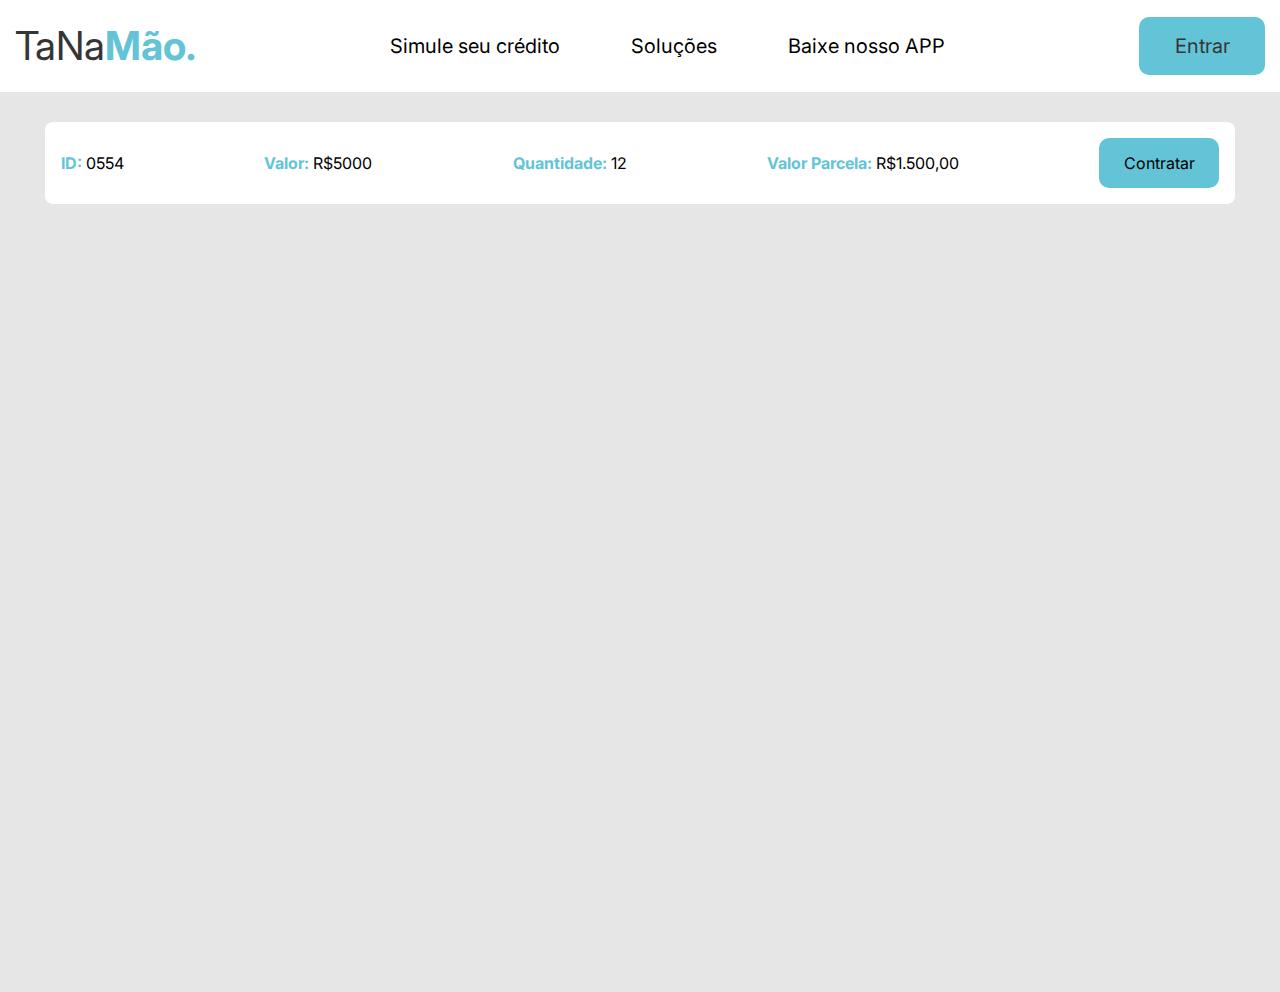
==== guardar.html @ 36333cf7 "js 70%" ====
<!DOCTYPE html>
<html lang="pt-br">
  <head>
    <meta charset="UTF-8" />
    <meta name="viewport" content="width=device-width, initial-scale=1.0" />
    <title>Aqui, o poder está na sua mão!</title>
    <link rel="stylesheet" href="style.css" />
  </head>
  <body>
    <header >
        <a href="index.html"><div class="logo">TaNa<strong>Mão.</strong></div></a>
        <ul>
          <a href="simulador.html"><li>Simule seu crédito</li></a>
          <a href="#"><li>Soluções</li></a>
          <a href="#"><li>Baixe nosso APP</li></a>
        </ul>
        <a href="#" class="btnLogin"><div >Entrar</div></a>
      </header>


      <section class="section-guardar">
        <div class="guardar-content container">
            <div class="card-guardar">
                <div class="id">
                    <p><strong>ID: </strong>0554</p>
                </div>

                <div class="valor">
                    <p><strong>Valor: </strong>R$5000</p>
                </div>

                <div class="quantidade">
                    <p><strong>Quantidade: </strong>12</p>
                </div>

                <div class="valorParcela">
                    <p><strong>Valor Parcela: </strong>R$1.500,00</p>
                </div>

                <button>Contratar</button>
            </div>
        </div>
      </section>





      



   
  </body>
</html>
---- style.css ----
@import url('https://fonts.googleapis.com/css2?family=Inter:ital,opsz,wght@0,14..32,100..900;1,14..32,100..900&display=swap');
* {
    margin: 0;
    padding: 0;
    box-sizing: border-box;
    font-family: "Inter", sans-serif;
  }
  
  html, body {
    height: 100%;
  }
  
  body {
    line-height: 1.5;
    -webkit-font-smoothing: antialiased;
    -moz-osx-font-smoothing: grayscale;
    
  }
  
  img, picture, video, canvas {
    display: block;
    max-width: 100%;
  }
  
  input, button, textarea, select {
    font: inherit;
  }
  
  a {
    text-decoration: none;
    color: inherit;
  }
  
  ul, ol {
    list-style: none;
  }
  
  :root{
    --colorAzulPrincipal: #62C4D6;
    --colorAzulSecundario: #03272E;
    --colorCinzaEscuro: #363535;
    --colorCinzaClaro: #E6E6E6;
    --colorBranco: #FFFFFF;
  }

  .container{
    width: 100%;
    max-width: 1358px;
    margin: 0 auto;
    padding: 0 15px;
  }

  h1{
    z-index: 999;
    font-size: 36px;
    font-weight: normal;
    line-height: normal;
  }

  h2{
    font-weight: normal;
    line-height: normal;
  }

  .color-azul{
    color: var(--colorAzulPrincipal);
  }

  header{
    height: 92px;
    width: 100%;
    max-width: 1516px;

    margin: 0 auto;
    padding: 0 15px;
    display: flex;
    justify-content: space-between;
    align-items: center;
    background-color: var(--colorBranco);
  }

  .logo{
    color: var(--colorCinzaEscuro);
    font-size: 40px;
  }
  strong{
    color: var(--colorAzulPrincipal);
    font-weight: bold;
  }

  ul{
    display: flex;
    justify-content: space-around;
    width: 50%;
  }

  li{
    font-size: 20px;
  }

  .btnLogin{
    font-size: 20px;
    color: var(--colorCinzaEscuro);
    background-color: var(--colorAzulPrincipal);
    padding: 14px 35.5px;
    border-radius: 10px;
    cursor: pointer;
  }

  button{
    background-color: var(--colorAzulPrincipal);
    border: none;
    border-radius: 10px;
    width: 80%;
    height: 50px;
    font-size: 16px;
    cursor: pointer;
  }

  .btnsimule{
    background-color: var(--colorAzulPrincipal);
    border: none;
    border-radius: 10px;
    width: 80%;
    height: 50px;
    font-size: 16px;
    cursor: pointer;
    display: flex;
    justify-content: center;
    align-items: center;
    text-align: center;
    margin: 0 auto;
  }
  

  .mainbg{
    height: 550px;
    background-color: var(--colorCinzaClaro);
    
    
  }
  .main{

    display: grid;
    grid-template-columns: 1fr 1.5fr 1fr;
    align-items: center;
    
    /* display: flex;
    align-items: center;
    flex-direction: row;
    justify-content: space-between; */

  }

.bannerHero{
    
    width: 780px;
}

  .simulador-box{
    z-index: 999;
    padding: 35px 0;
    width: 360px;
    height: 431px;
    display: flex;
    align-items: center;
    justify-content: space-around;
    flex-direction: column;
    background-color: var(--colorBranco);
    border-radius: 10px;
  }


.slider-container {
    display: flex;
    flex-direction: column;
    align-items: center;
    justify-content: space-between;
    height: 35%;
    
    margin: 20px;
  }
  

  input[type="range"] {
    width: 230px;
    appearance: none;
    background: var(--colorCinzaEscuro);
    height: 5px;
    border-radius: 5px;
    outline: none;
    cursor: pointer;
  }
  
  
  /* Valor do slider */
  #slider-value {
    font-size: 42.67px;
    color: var(--colorAzulPrincipal);
    
  }

  input[type="range"]::-webkit-slider-thumb {
    appearance: none;
    width: 57px;
    height: 57px;
    border-radius: 50%;
    background: var(--colorAzulPrincipal);
    cursor: pointer;
  }


  
  .soluction{
    margin-top: 200px;
    display: flex;
    flex-direction: row;
    align-items: center;
    justify-content: space-between;

  }
  
  .card-soluction{
    display: flex;
    flex-direction: column;
    align-items: center;
    justify-content: space-around;
    text-align: center;
    width: 352px;
    height: 207px;
    border: 1px solid var(--colorAzulSecundario);
    border-radius: 8px;
    padding: 30px;

  }

  .swal2-confirm .swal2-styled{
    background-color: var(--colorAzulSecundario);
  }

  .card-soluction h4{
    color: var(--colorAzulPrincipal);
    font-size: 24px;
  }

  .appContainer-bg{
    background-color: #03272E;

  }
  .appContainer{
    margin-top: 200px;
    display: flex;
    align-items: center;
    justify-content: center;
    height: 572.56px;
  }

  .appContainer .mobile{
    display: none;
  }

  .textoapp{
    color: var(--colorBranco);
    display: flex;
    flex-direction: column;
    justify-content: space-around;
  }

  .textoapp{
    h2, p{
      margin: 20px 0;
    }
    
  }

  footer{
    display: flex;
    flex-direction: row;
    justify-content: space-between;
    align-items: end;
    height: 300px;
    
  }


  footer .left{
    
    display: flex;
    flex-direction: column;
    margin-bottom: 20px;
  }

  footer .right{
    margin-bottom: 20px;
    
  }

  .sectionSimulador{
    background-color: var(--colorCinzaClaro);
  }
  .simulador{
    
    display: flex;
    width: 70vw;
    height: 100%;
    
    align-items: center;
    justify-content: space-between;

  
  }

  .simular{
    display: flex;

    height: 60px;
    width: 100%;
    border-radius: 10px;
    margin: 10px 0;
    padding: 5px 20px;
    justify-content: center;
    align-items: center;
    
  }

  /* .simulador-right .simulador-left{
    display: flex;
    flex-direction: row;
  } */

  

  .sectionSimulador h2{
    padding: 30px 0 0 0;
    text-align: center;
    color: var(--colorAzulPrincipal);
  }

  .sectionSimulador p{
    margin-top: 0px;
    text-align: center;
  }

 .simulador-right{
  
  margin: 80px 0;
  
 }

  .simulador-left{
    width: 65%;
    margin: 80px 0;
    
  }

  .simulador-input{
    display: flex;
    flex-direction: column;
    background-color: var(--colorBranco);
    height: 60px;
    border-radius: 10px;
    margin: 10px 0;
    padding: 5px 20px;
  
  }

  .simulador-input input{
    border: none;
    background-color: transparent;
    outline: none;
  }

  .simulador-input select{
    border: none;
    background-color: transparent;
    outline: none;
  }

  .simulador-input label{
    font-size: 12px;
    color: var(--colorCinzaEscuro);
  }

  .cardSimulador{
    z-index: 999;
    padding: 35px 0;
    width: 300px;
    height: 431px;
    display: flex;
    align-items: center;
    justify-content: space-around;
    flex-direction: column;
    background-color: var(--colorBranco);
    border-radius: 10px;
  }

  .cardSimulador h3{
    font-size: 25px;
    font-weight: normal;
    margin: 0;
  }

  .cardSimulador h2{
    color: var(--colorAzulPrincipal);
    font-size: 32px;
    margin: 0;
    padding: 0;
  }

    .cardSimulador p{
      margin-top: -20px;
    }

    .section-guardar{
      padding: 30px;
      background-color: var(--colorCinzaClaro);
      width: 100%;
      height: 100%;
    }

    .card-guardar{
      padding: 16px;
      background-color: var(--colorBranco);
      display: flex;
      flex-direction: row;
      justify-content: space-between;
      border-radius: 8px;
    }

    .card-guardar .id,
    .card-guardar .valor,
    .card-guardar .quantidade,
    .card-guardar .valorParcela{
      display: flex;
      align-items: center;
    }

    .card-guardar button{
      width: 120px;
    }


    .hide {
      display: none;
  }


  /* celular */

  @media screen and (max-width: 950px) {
    
    h2, p{
      text-align: center;
    }

    header{
      height: 92px;
      width: 100%;
      max-width: 1516px;
  
      margin: 0 auto;
      padding: 0 15px;
      display: flex;
      justify-content: space-between;
      align-items: center;
      background-color: var(--colorBranco);
    }
  
    .logo{
      color: var(--colorCinzaEscuro);
      font-size: 40px;
    }
    strong{
      color: var(--colorAzulPrincipal);
      font-weight: bold;
    }
  
  
    button{
      margin: 0 auto;
      background-color: var(--colorAzulPrincipal);
      border: none;
      border-radius: 10px;
      width: 80%;
      height: 50px;
      font-size: 16px;
      cursor: pointer;
    }

  

    
  
    .mainbg{
      height: 750px;
      background-color: var(--colorCinzaClaro);
    
    }
    .main{
  
      display: flex;
      flex-direction: column;
      align-items: center;
      padding: 20px;
  
    }

    ul{
      display: none;
    }
    
    .bannerHero{
      display: none;
    }

    h1{
      margin-top: 20px;
      text-align: center;
      font-size: 32px;
    }

    h2{
      margin-top: 20px;
    }

   

  

    .simulador-box{
      z-index: 999;
      padding: 35px 0;
      width: 360px;
      height: 431px;
      display: flex;
      align-items: center;
      justify-content: space-around;
      flex-direction: column;
      background-color: var(--colorBranco);
      border-radius: 10px;
    }
  
  
    .soluction{
      margin-top: 20px;
      gap: 20px;
      display: flex;
      flex-direction: column;
      align-items: center;
      justify-content: space-between;
  
    }
    
    .card-soluction{
      display: flex;
      flex-direction: column;
      align-items: center;
      justify-content: space-around;
      text-align: center;
      width: 352px;
      height: 207px;
      border: 1px solid var(--colorAzulSecundario);
      border-radius: 8px;
      padding: 30px;
  
    }
  
    .card-soluction h4{
      color: var(--colorAzulPrincipal);
    }
  
    .appContainer-bg{
      background-color: #03272E;
  
    }
    .appContainer{
      margin-top: 20px;
      display: flex;
      flex-direction: column;
      align-items: center;
      justify-content: center;
  
      
      height: 772.56px;
    }

    .appContainer .desktop{
      display: none;
    }

    .appContainer .mobile{
      margin-top: 20px;
      display: block;
    }

  
    .textoapp{
      color: var(--colorBranco);
      display: flex;
      flex-direction: column;
      justify-content: space-around;
    }
  
    .textoapp{
      h2, p{
        margin: 20px 0;
      }
      
    }
  
    footer{
      display: flex;
      flex-direction: column;
      align-items: center;
      margin: 0 auto;
      height: 300px;
      
    }
  
    footer .left{
      
      display: flex;
      flex-direction: column;
      align-items: center;
      gap: 5px;
      margin: 20px 0;
    }
  
    footer .right{
      margin-top: 20px;
      
    }

    .simulador{
      width: 100%;
      height: 70%;
      margin-top: 20px;


    }

    .simulador{
    
      display: flex;
      flex-direction: column;
      height: 100%;
      
      align-items: center;
      justify-content: space-between;

    }

    .simulador-left{
      width: 100%;
      margin: 20px 0;
      
    }
  
  }
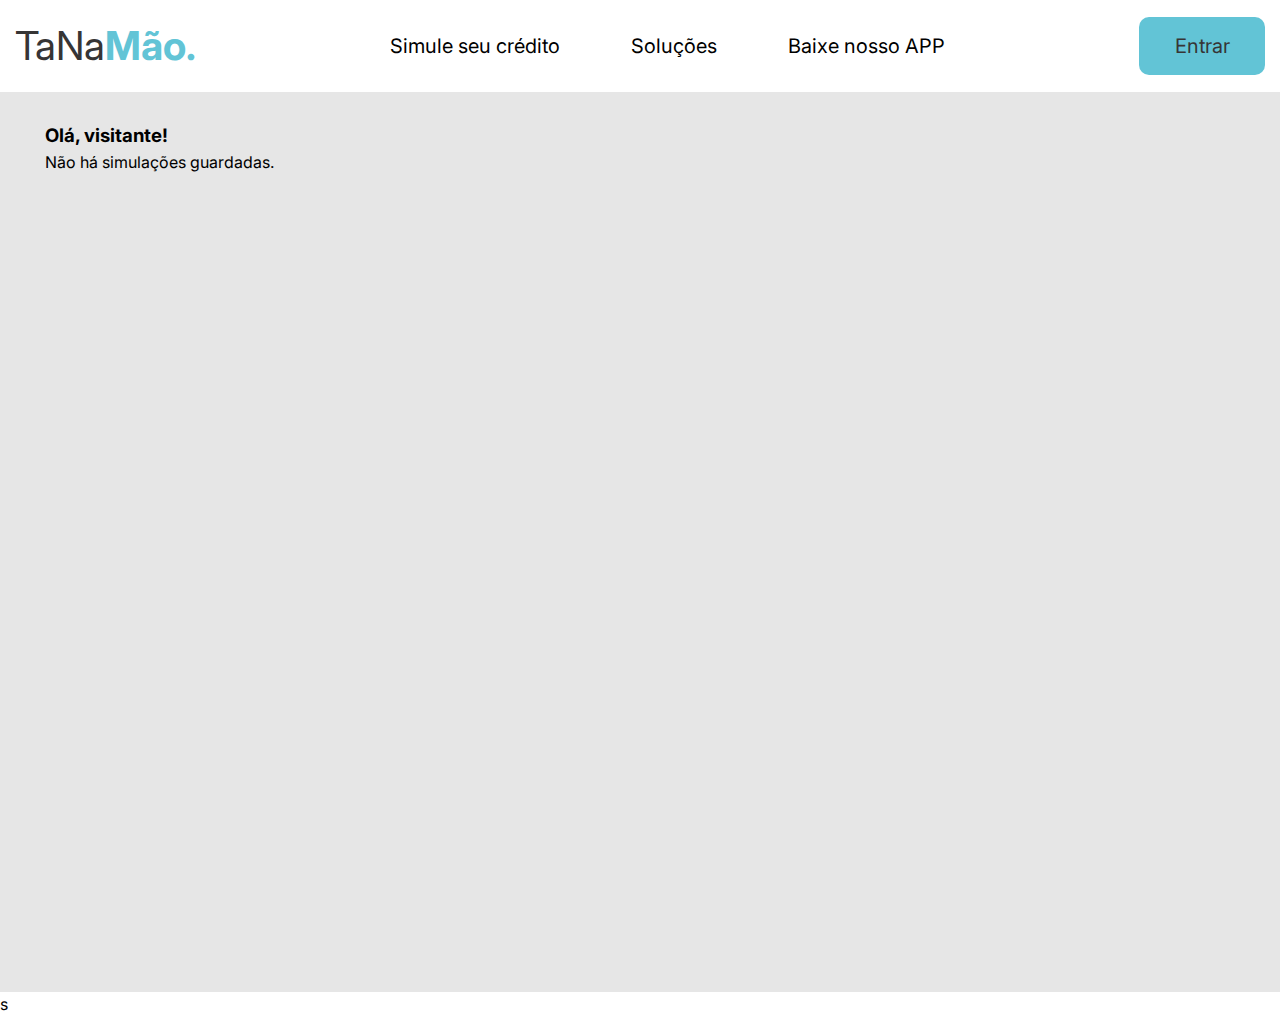
==== commit 3ef38187: "js 80%" ====
--- a/guardar.html
+++ b/guardar.html
@@ -11,16 +11,18 @@
         <a href="index.html"><div class="logo">TaNa<strong>Mão.</strong></div></a>
         <ul>
           <a href="simulador.html"><li>Simule seu crédito</li></a>
-          <a href="#"><li>Soluções</li></a>
-          <a href="#"><li>Baixe nosso APP</li></a>
+          <a href="index.html"><li>Soluções</li></a>
+          <a href="index.html"><li>Baixe nosso APP</li></a>
         </ul>
-        <a href="#" class="btnLogin"><div >Entrar</div></a>
+        <a href="guardar.html" class="btnLogin"><div >Entrar</div></a>
       </header>
 
 
       <section class="section-guardar">
+        <h3 class="container saudacao">nome</h3>
         <div class="guardar-content container">
-            <div class="card-guardar">
+          
+            <!-- <div class="card-guardar">
                 <div class="id">
                     <p><strong>ID: </strong>0554</p>
                 </div>
@@ -38,7 +40,7 @@
                 </div>
 
                 <button>Contratar</button>
-            </div>
+            </div> -->
         </div>
       </section>
 
@@ -51,5 +53,8 @@
 
 
    
+      <script src="./scripts/scriptSimulacao.js"></script>
+      <script src="./scripts/scriptvisual.js"></script>
+      s
   </body>
 </html>
--- a/style.css
+++ b/style.css
@@ -8,6 +8,7 @@
   
   html, body {
     height: 100%;
+    scroll-behavior: smooth;
   }
   
   body {
@@ -392,6 +393,11 @@
     flex-direction: column;
     background-color: var(--colorBranco);
     border-radius: 10px;
+    
+  }
+
+  .card-guardar{
+    margin-bottom: 10px;
   }
 
   .cardSimulador h3{
@@ -409,6 +415,12 @@
 
     .cardSimulador p{
       margin-top: -20px;
+    }
+
+    .cardSimulador a button{
+      width: 250px;
+      padding: 0;
+      margin: 0;
     }
 
     .section-guardar{
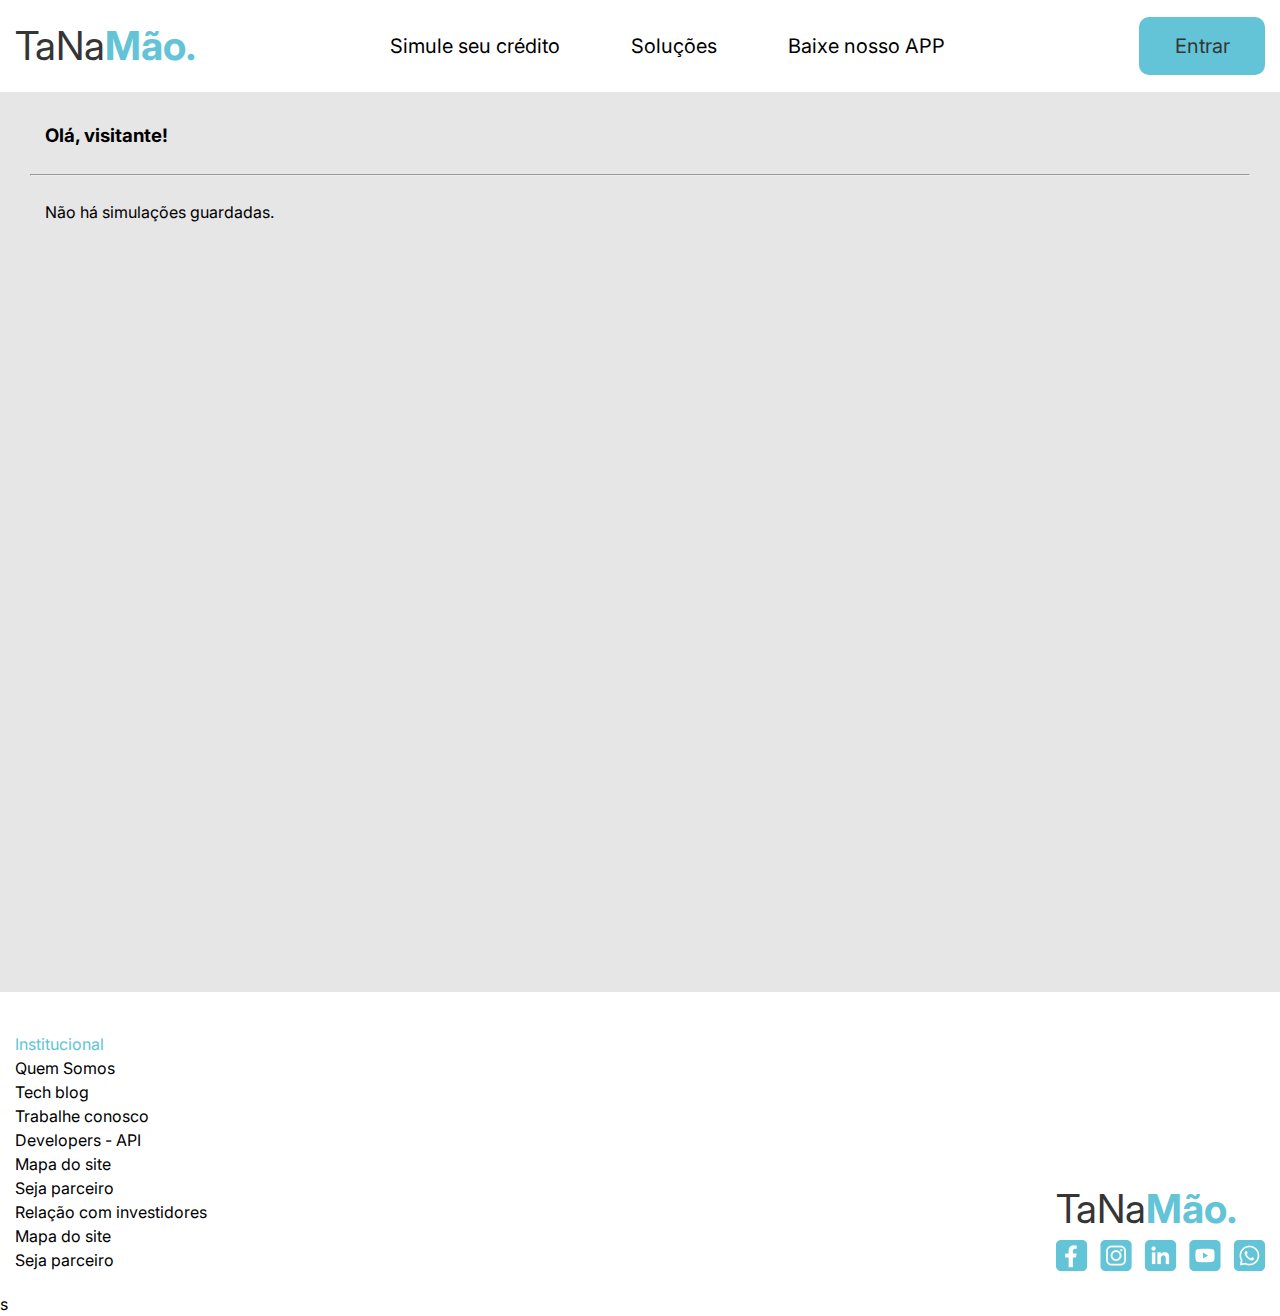
==== commit 48d8d93c: "js 90%" ====
--- a/guardar.html
+++ b/guardar.html
@@ -3,6 +3,7 @@
   <head>
     <meta charset="UTF-8" />
     <meta name="viewport" content="width=device-width, initial-scale=1.0" />
+    <link rel="icon" href="./img/favicon.svg" type="image/svg+xml" />
     <title>Aqui, o poder está na sua mão!</title>
     <link rel="stylesheet" href="style.css" />
   </head>
@@ -20,6 +21,9 @@
 
       <section class="section-guardar">
         <h3 class="container saudacao">nome</h3>
+        <br>
+        <hr>
+        <br>
         <div class="guardar-content container">
           
             <!-- <div class="card-guardar">
@@ -44,6 +48,31 @@
         </div>
       </section>
 
+      <footer class="container">
+        <div class="left">
+            <a href="#" class="color-azul">Institucional</a>
+            <a href="#">Quem Somos</a>
+            <a href="#">Tech blog</a>
+            <a href="#">Trabalhe conosco</a>
+            <a href="#">Developers - API</a>
+            <a href="#">Mapa do site</a>
+            <a href="#">Seja parceiro</a>
+            <a href="#">Relação com investidores</a>
+            <a href="#">Mapa do site</a>
+            <a href="#">Seja parceiro</a>
+        </div>
+        <div class="right">
+            <div class="logo">TaNa<strong>Mão.</strong></div>
+            <img src="./img/socialMedia.png" alt="" srcset="">
+
+        </div>
+    </footer>
+
+    <script src="./scripts/scriptvisual.js"></script>
+  </body>
+</html>
+
+
 
 
 
--- a/style.css
+++ b/style.css
@@ -50,6 +50,7 @@
     margin: 0 auto;
     padding: 0 15px;
   }
+
 
   h1{
     z-index: 999;
@@ -377,6 +378,11 @@
     outline: none;
   }
 
+  .btn_excluir{
+    background-color: rgb(215, 72, 72);
+    color: var(--colorBranco);
+  }
+
   .simulador-input label{
     font-size: 12px;
     color: var(--colorCinzaEscuro);
@@ -397,7 +403,12 @@
   }
 
   .card-guardar{
-    margin-bottom: 10px;
+    margin: 10px 0;
+
+    display: flex;
+    flex-direction: row;
+    align-items: center;
+    justify-content: space-between;
   }
 
   .cardSimulador h3{
@@ -429,6 +440,13 @@
       width: 100%;
       height: 100%;
     }
+    .section-guardar h2{
+      margin-top: 20px;
+      margin-bottom: 20px;
+      color: var(--colorAzulPrincipal);
+    }
+
+    
 
     .card-guardar{
       padding: 16px;
@@ -437,6 +455,7 @@
       flex-direction: row;
       justify-content: space-between;
       border-radius: 8px;
+      margin-top: 40px;
     }
 
     .card-guardar .id,
@@ -667,5 +686,22 @@
       margin: 20px 0;
       
     }
+
+    .guardar-content{
+      display: flex;
+      flex-direction: column;
+      align-items: center;
+      
+    }
+
+    .card-guardar{
+      width: 352px;
+      height: 207px;
+  
+      display: flex;
+      flex-direction: column;
+      align-items: center;
+      justify-content: space-between;
+    }
   
   }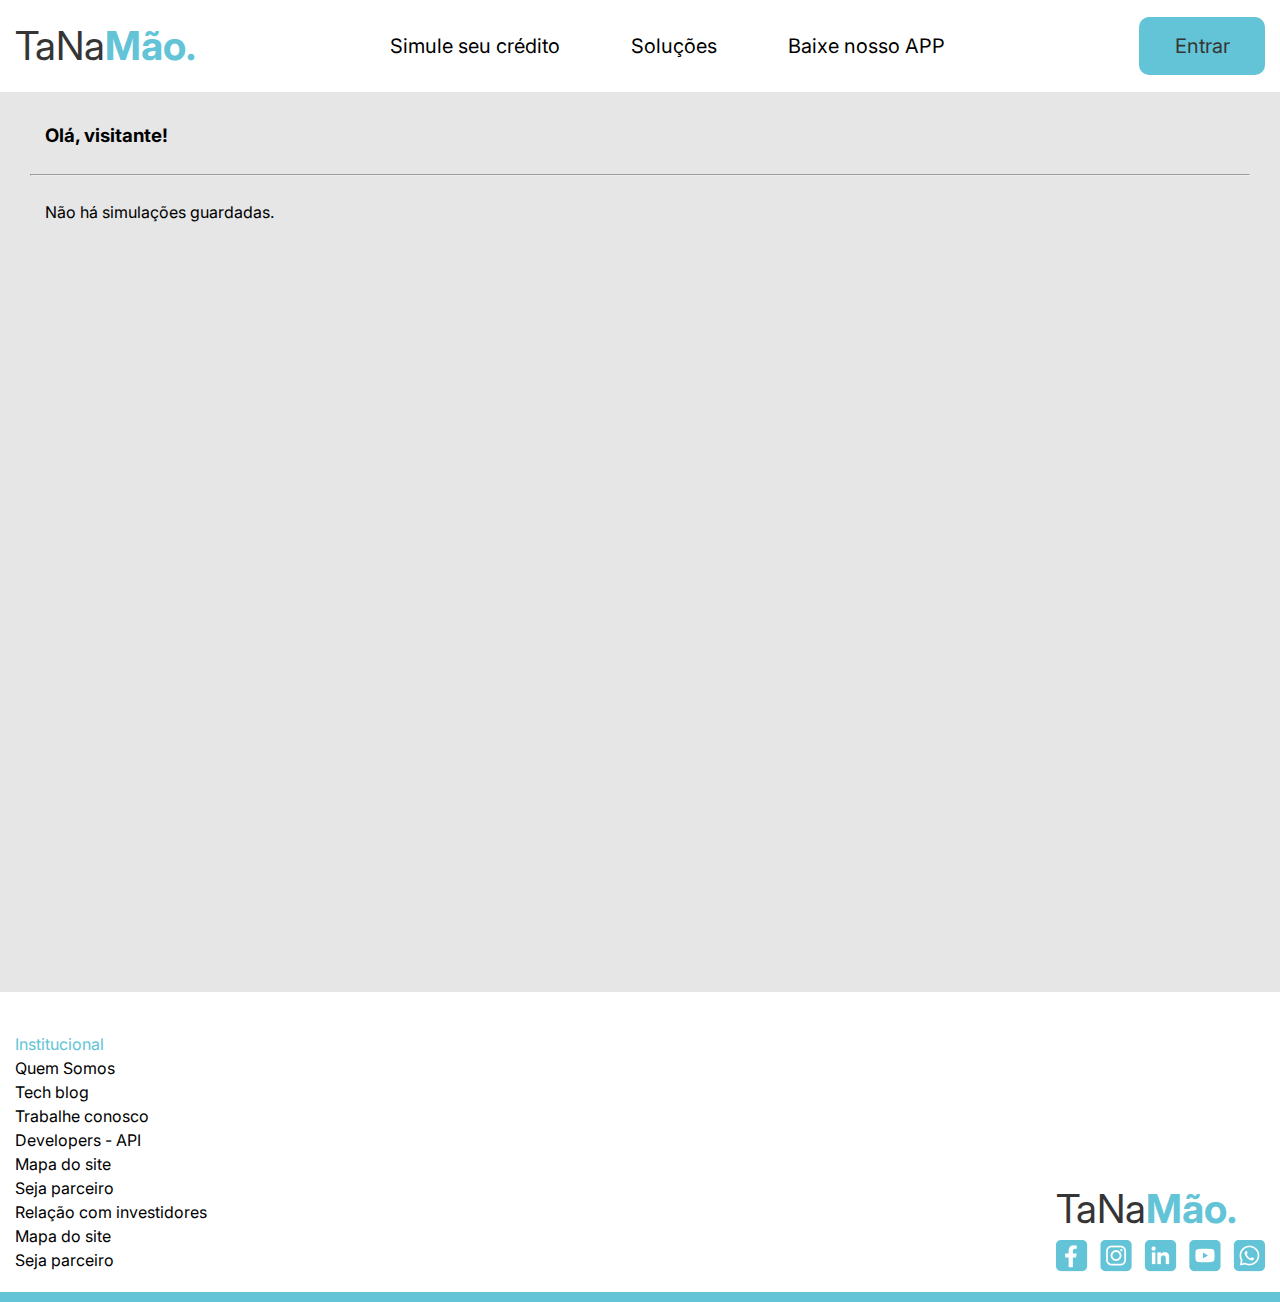
==== commit ae92a87a: "ajuste" ====
--- a/guardar.html
+++ b/guardar.html
@@ -70,6 +70,7 @@
 
     <script src="./scripts/scriptvisual.js"></script>
   </body>
+  <div class="azulDetalhe"></div>
 </html>
 
 
@@ -84,6 +85,7 @@
    
       <script src="./scripts/scriptSimulacao.js"></script>
       <script src="./scripts/scriptvisual.js"></script>
-      s
+      <script src="./scripts/script.js"></script>
+      
   </body>
 </html>
--- a/style.css
+++ b/style.css
@@ -60,12 +60,18 @@
   }
 
   h2{
+    font-size: 26px;
     font-weight: normal;
     line-height: normal;
   }
 
   .color-azul{
     color: var(--colorAzulPrincipal);
+  }
+
+  .barra{
+    width: 100%;
+    height: 10px;
   }
 
   header{
@@ -268,9 +274,18 @@
     justify-content: space-around;
   }
 
+  .textoapp h2{
+    font-size: 40px;
+    
+
+  }
+
   .textoapp{
-    h2, p{
+    p{
+      font-size: 24px;
       margin: 20px 0;
+      font-weight: normal;
+      line-height: normal;
     }
     
   }
@@ -475,6 +490,11 @@
       display: none;
   }
 
+  .azulDetalhe{
+    background-color: var(--colorAzulPrincipal);
+    height: 10px;
+  }
+
 
   /* celular */
 
@@ -482,6 +502,9 @@
     
     h2, p{
       text-align: center;
+    }
+    .azulDetalhe{
+      display: none;
     }
 
     header{
@@ -691,7 +714,7 @@
       display: flex;
       flex-direction: column;
       align-items: center;
-      
+
     }
 
     .card-guardar{
